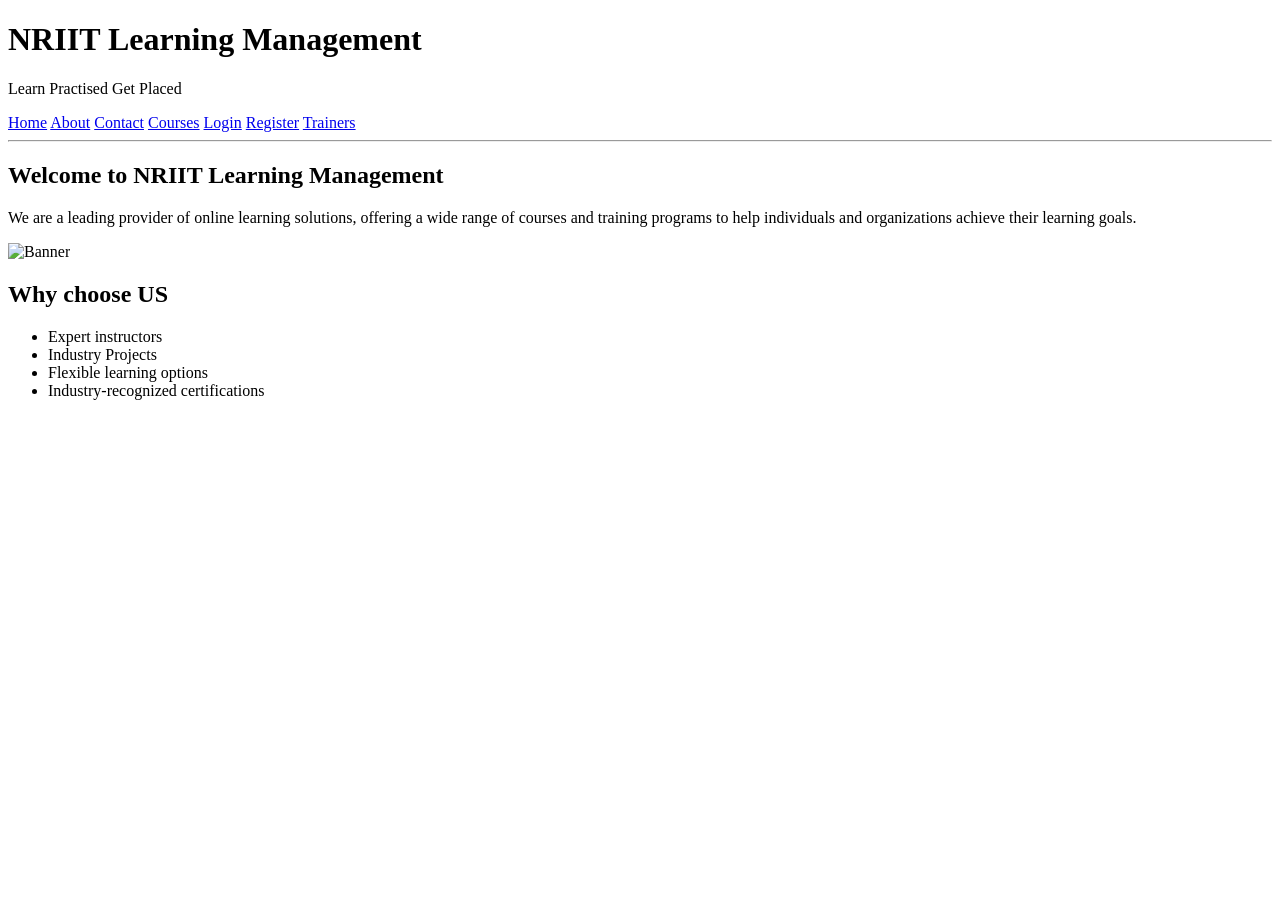
==== index.html @ e7835807 "html" ====
<!DOCTYPE html>
<html lang="en">
<head>
    <meta charset="UTF-8">
    <meta name="viewport" content="width=device-width, initial-scale=1.0">
    <title>Python Fullstack</title>
</head>
<body>
    <header>
        <h1>NRIIT Learning Management</h1>
        <p>Learn Practised Get Placed</p>
        <nav>
            <a href="index.html">Home</a>
            <a href="about.html">About</a>
            <a href="contact.html">Contact</a>
            <a href="courses.html">Courses</a>
            <a href="login.html">Login</a>
            <a href="register.html">Register</a>
            <a href="trainers.html">Trainers</a>
        </nav>
        <hr>
    </header>
</body>
    <main>
        <section>
            <h2>Welcome to NRIIT Learning Management</h2>
            <p>We are a leading provider of online learning solutions, offering a wide range of courses and training programs to help individuals and organizations achieve their learning goals. </p>
            <img src="image/image.jpg/" alt="Banner" width="800">
        </section>
    <section>
        <h2>Why choose US</h2>
        <ul>
            <li>Expert instructors</li>
            <li>Industry Projects</li>
            <li>Flexible learning options</li>
            <li>Industry-recognized certifications</li>
        </ul>
    </section>
    </main>
</html>
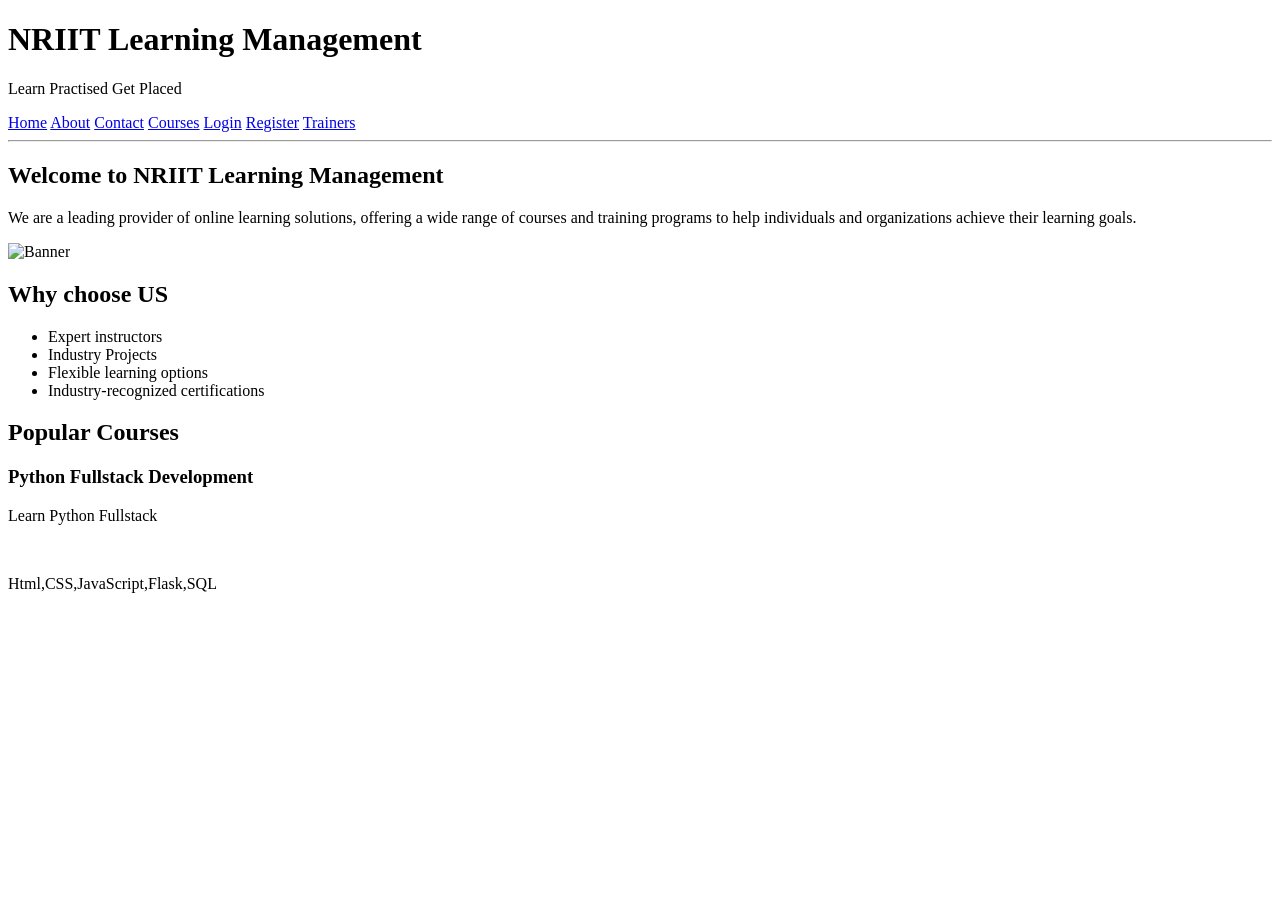
==== commit b4153ebb: "updated index.html" ====
--- a/index.html
+++ b/index.html
@@ -36,5 +36,15 @@
             <li>Industry-recognized certifications</li>
         </ul>
     </section>
+    <section>
+        <h2>Popular Courses</h2>
+        <article>
+            <h3>Python Fullstack Development</h3>
+            <p>Learn Python Fullstack </p><br>
+            <p>
+                Html,CSS,JavaScript,Flask,SQL
+            </p>
+        </article>
+    </section>
     </main>
 </html>
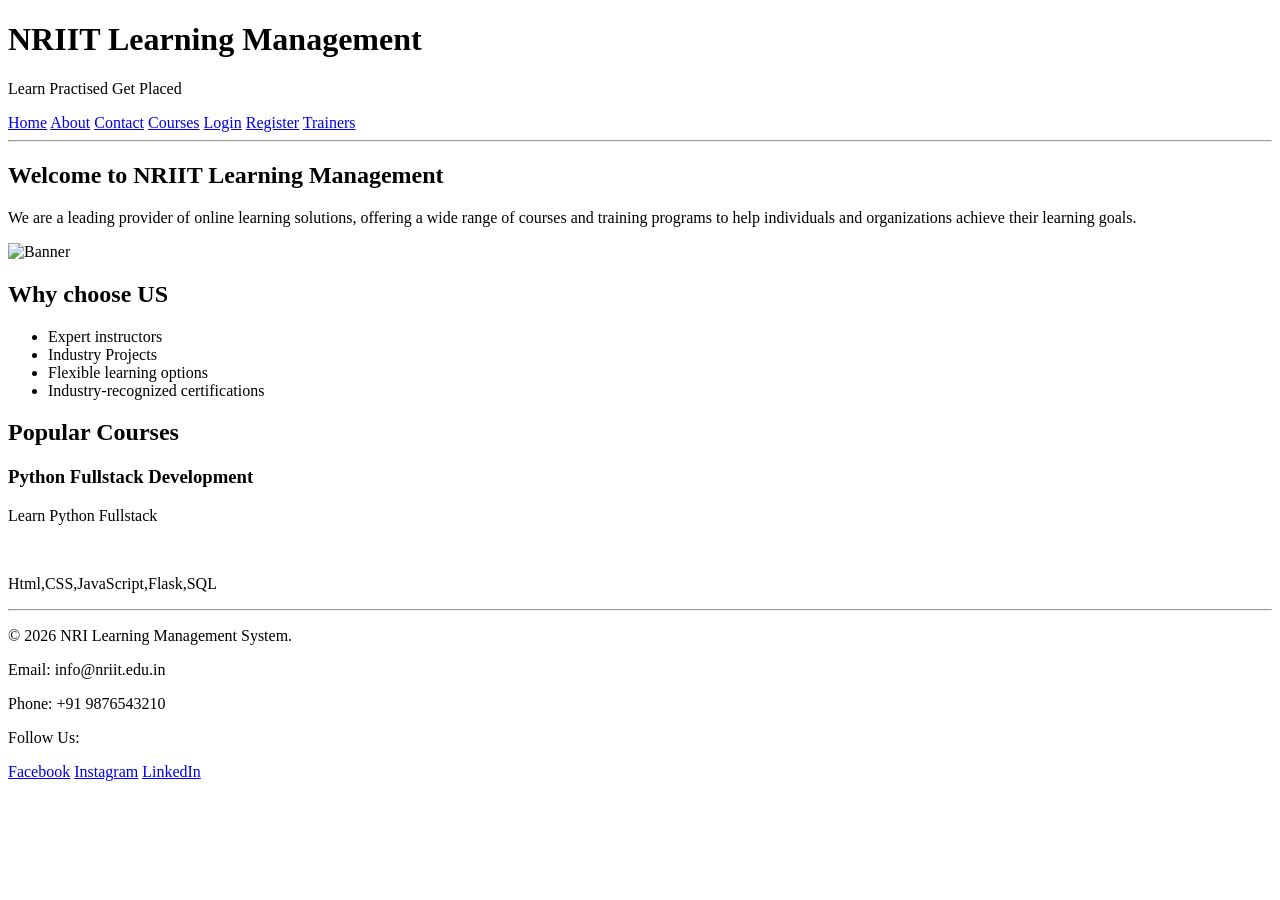
==== commit 87fcdf9c: "update" ====
--- a/index.html
+++ b/index.html
@@ -47,4 +47,14 @@
         </article>
     </section>
     </main>
+    <footer>
+        <hr>
+        <p>&copy; 2026 NRI Learning Management System.</p>
+        <p>Email: info@nriit.edu.in</p>
+        <p>Phone: +91 9876543210</p>
+        <p>Follow Us:</p>
+        <a href="#">Facebook</a>
+        <a href="#">Instagram</a>
+        <a href="#">LinkedIn</a>
+    </footer>
 </html>
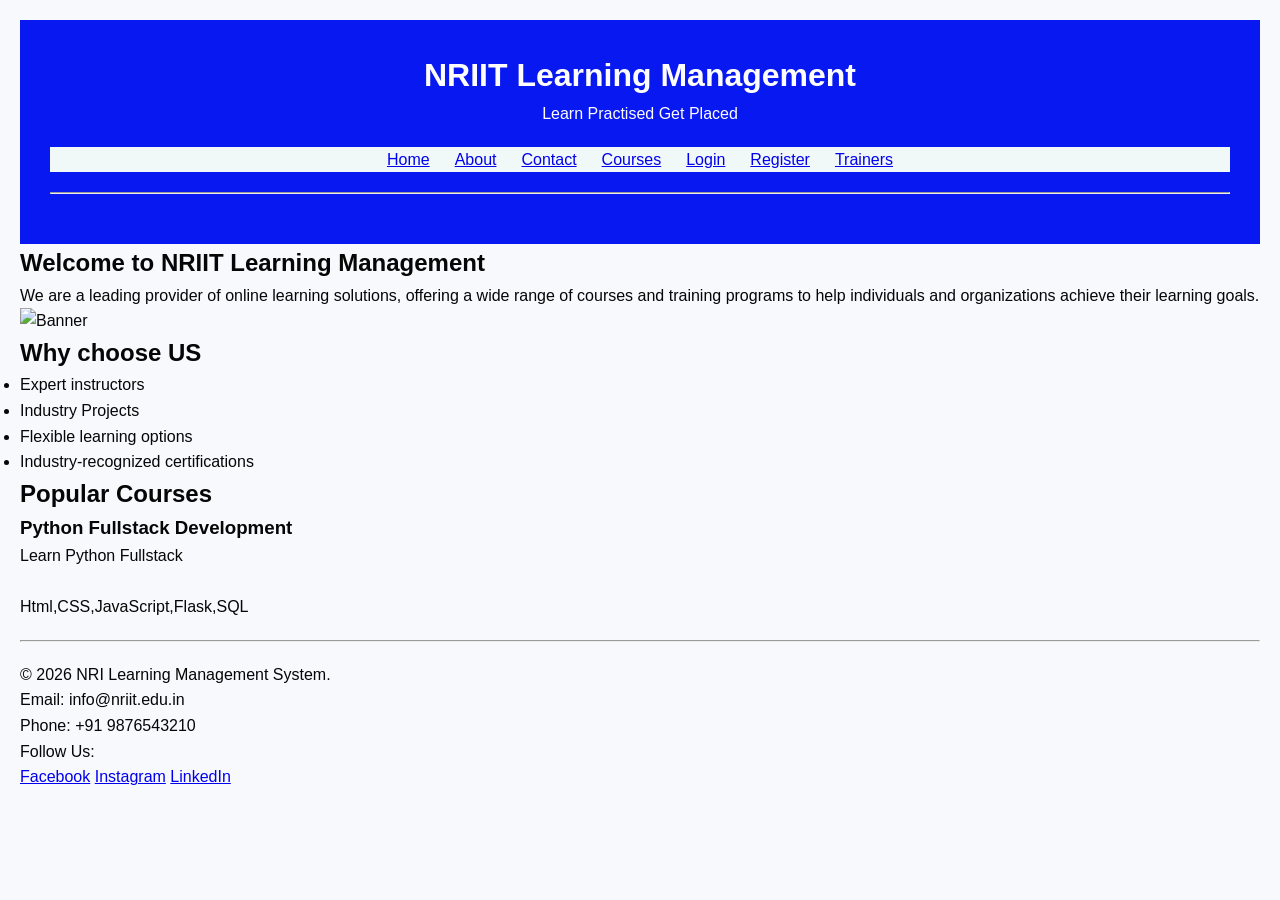
==== commit 7b83209c: "updating css" ====
--- a/index.html
+++ b/index.html
@@ -3,6 +3,7 @@
 <head>
     <meta charset="UTF-8">
     <meta name="viewport" content="width=device-width, initial-scale=1.0">
+    <link rel="stylesheet" href="CSS/style.css">
     <title>Python Fullstack</title>
 </head>
 <body>
--- a/CSS/style.css
+++ b/CSS/style.css
@@ -0,0 +1,30 @@
+*{margin: 0; 
+    padding: 0; 
+    box-sizing: 
+    border-box;
+}
+
+body{
+    font-family: Arial, Helvetica, sans-serif;
+    line-height: 1.6;
+    background-color: #f7f9fc;
+    color: #060606;
+    padding: 20px;
+}
+header{
+    background-color: #0818f1;
+    color:#fdfdfd;
+    padding:30px;
+    text-align:center;
+} 
+hr{
+    margin: 20px 0;
+}
+nav{
+    background-color:#f1f8f8;
+    justify-content:center;
+    gap: 25px;
+    margin-top: 20px;
+    flex-wrap:wrap;
+    display: flex;
+}
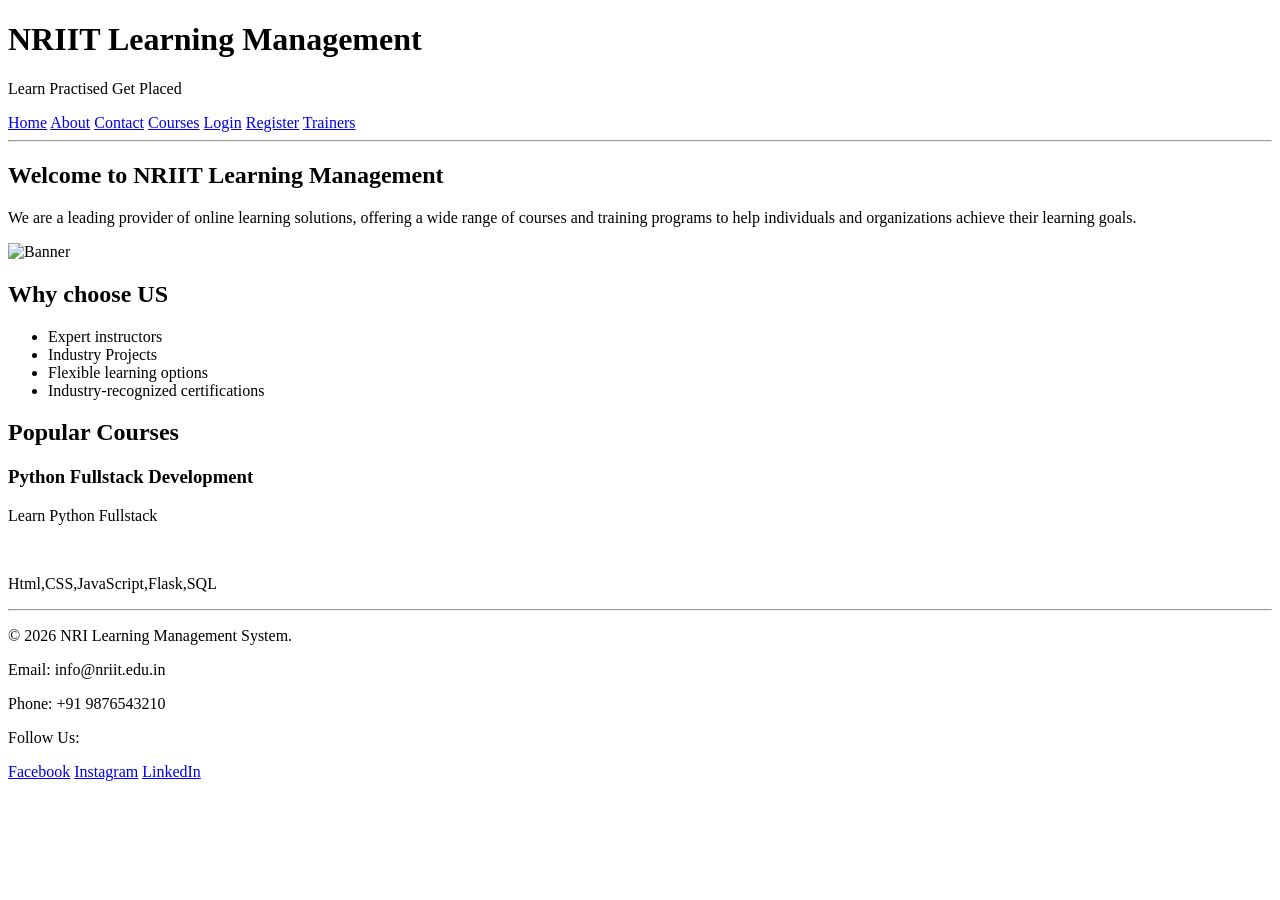
==== commit c45cee4e: "javascript" ====
--- a/index.html
+++ b/index.html
@@ -21,7 +21,7 @@
         </nav>
         <hr>
     </header>
-</body>
+
     <main>
         <section>
             <h2>Welcome to NRIIT Learning Management</h2>
@@ -58,4 +58,6 @@
         <a href="#">Instagram</a>
         <a href="#">LinkedIn</a>
     </footer>
+    <script src="js/script.js"></script>
+</body>
 </html>
--- a/CSS/style.css
+++ b/CSS/style.css
@@ -1,30 +1,132 @@
-*{margin: 0; 
-    padding: 0; 
-    box-sizing: 
-    border-box;
+@@ -1,39 +1,143 @@
+*{
+* {
+    margin: 0;
+    padding: 0;
+    box-sizing: border-box;
+
 }
 
 body{
+    font-family: Arial,Helvetica, sans-serif;
+body {
     font-family: Arial, Helvetica, sans-serif;
     line-height: 1.6;
-    background-color: #f7f9fc;
-    color: #060606;
-    padding: 20px;
+    background-color: #fdfbfb;
+    color: #333;
+    padding: 20 px;
 }
 header{
-    background-color: #0818f1;
-    color:#fdfdfd;
-    padding:30px;
+
+header {
+    background-color: #6058b9;
+    color:#fdfbfb;
+    padding:10 px;
     text-align:center;
-} 
+    color: #fdfbfb;
+    padding: 10 px;
+    text-align: center;
+}
 hr{
-    margin: 20px 0;
+
+hr {
+    margin: 20 px 0;
 }
-nav{
-    background-color:#f1f8f8;
-    justify-content:center;
-    gap: 25px;
+main {
+    margin: auto;
+    width: 90%;
+    margin-top: 30px;
+}
+
+section {
+    margin-bottom: 30px;
+    background-color: #08a7c0;
+    padding: 20px;
+    border-radius: 20px;
+}
+
+h2 {
+    color: #fdfbfb;
+    margin-bottom: 10px;
+}
+
+p {
+    color: #720303;
+    margin-bottom: 10px;
+}
+
+.banner {
+    width: 60%;
+    display: block;
+    margin: 20px auto;
+    border-radius: 10px;
+}
+
+ul {
+    list-style-type: disc;
+    margin-left: 50px;
+    padding: 10px;
+}
+
+li {
+    margin-bottom: 10px;
+}
+
+article {
+    background-color: #b1adae;
+    padding: 20px;
+    border-radius: 10px;
+}
+
+article:hover {
+    background-color: #a09c9d;
+}
+
+table {
+    width: 90%;
+    border-collapse: collapse;
     margin-top: 20px;
-    flex-wrap:wrap;
-    display: flex;
+    color: #120d0d;
 }
+
+td {
+    padding: 10px;
+    text-align: center;
+}
+
+table,
+th,
+td {
+    border: 1px solid #ccc;
+}
+
+tr:hover {
+    background-color: #f2f2f2;
+}
+
+ol {
+    margin-left: 50px;
+    padding: 10px;
+}
+
+ol li {
+    margin-bottom: 10px;
+}
+
+form {
+    margin-top: 20px;
+}
+
+label {
+    display: block;
+    margin-bottom: 2px;
+    font-weight: bold;
+}
+input:not([type="submit"]):not([type="radio"]) {
+    width: 60%;
+    padding: 5px;
+    margin-bottom: 5px;
+    border: 1px solid #ccc;
+    border-radius: 5px;
+    font-size: 16px;
+}
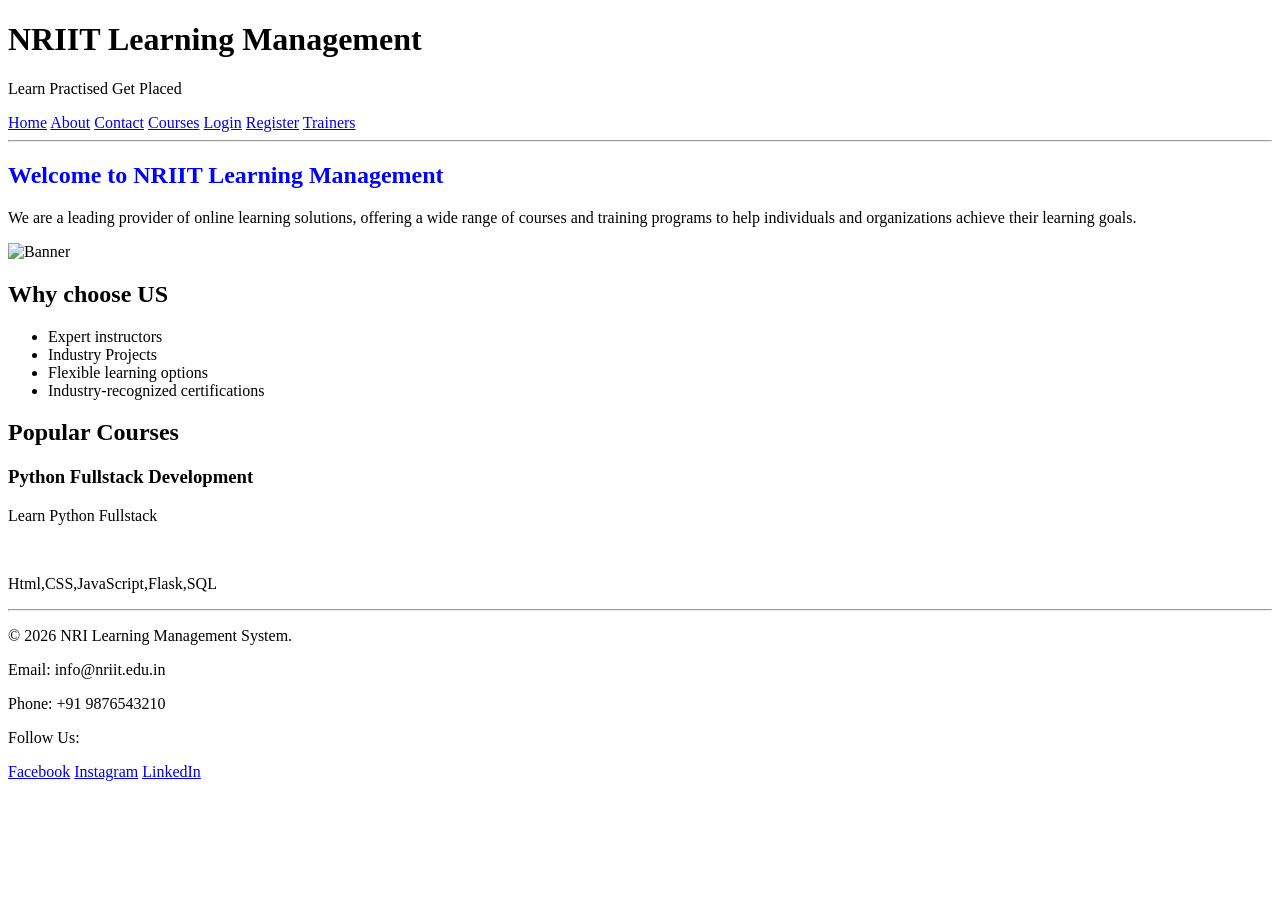
==== commit 09c3b390: "update" ====
--- a/index.html
+++ b/index.html
@@ -24,7 +24,7 @@
 
     <main>
         <section>
-            <h2>Welcome to NRIIT Learning Management</h2>
+            <h2 id="welcome">Welcome to NRIIT Learning Management</h2>
             <p>We are a leading provider of online learning solutions, offering a wide range of courses and training programs to help individuals and organizations achieve their learning goals. </p>
             <img src="image/image.jpg/" alt="Banner" width="800">
         </section>
